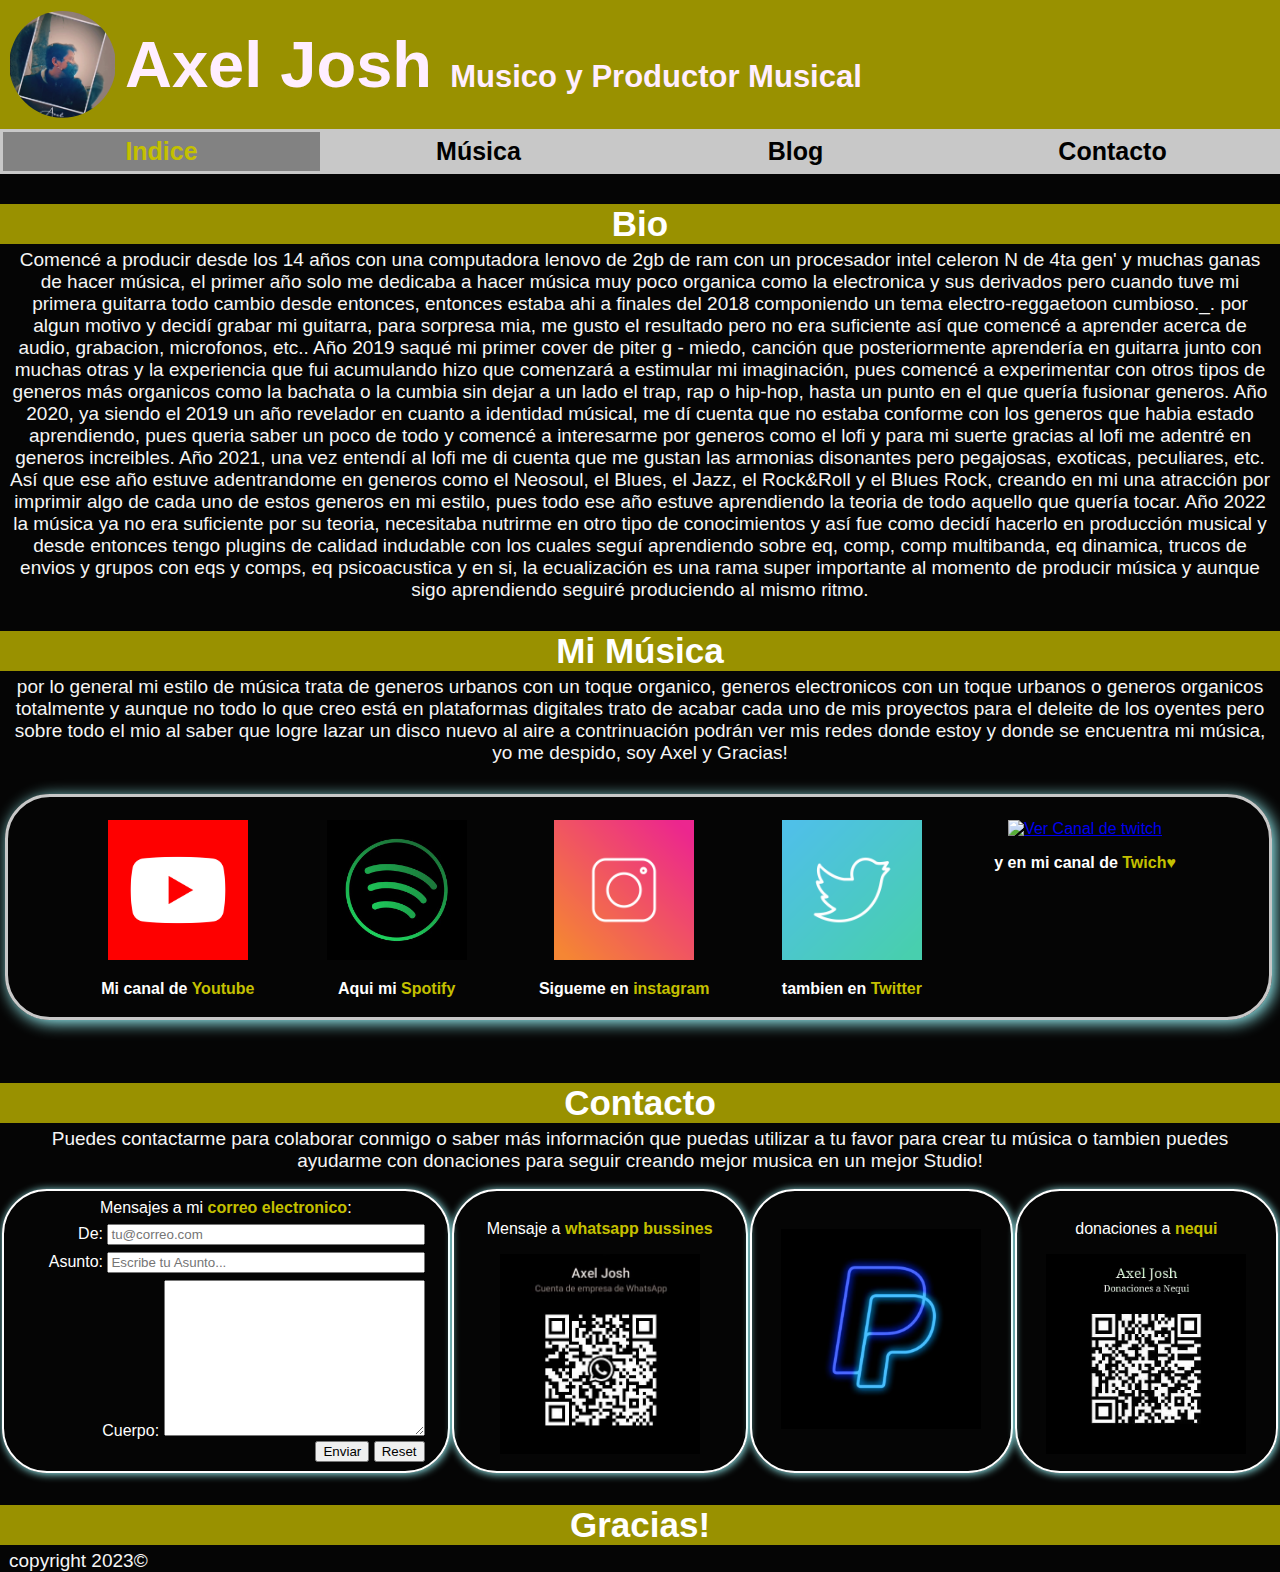
==== index.html @ 73c27e7e "first commit" ====
<!DOCTYPE html>
<html lang="es">
<head>
    <meta charset="UTF-8">
    <title>Axel Josh</title>
    <link rel="icon" href="assets/images/Axel-Josh-1.jpeg">
    <link rel="stylesheet" href="assets/css/style.css">
    <meta name="viewport" content="width=device-width, user-scalable=no, initial-scale=1.0 maximum-scale=1.0, minimum-scale=1.0">
</head>
<body>
    <header>
        <a href="index.html" class="logo">
            <img src="assets/images/Axel-Josh-1.jpeg" alt="Axel Josh" title="Axel Josh Picture" width="105rem">
            <h1 class="Nombre">Axel Josh <strong class="Subtitle">Musico y Productor Musical</strong></h1>
        </a>
        <div class="cabecera">
            <table>
                <td>
                    <tr>
                        <a href="index.html" class="page1">Indice</a>
                        <a href="music.html" class="page2">Música</a>
                        <a href="https://axeljoshblog.blogspot.com" class="page3" target="_blank">Blog</a>
                        <a href="#ContactoInfo"  class="page4">Contacto</a>
                    </tr>
                </td>
            </table>
        </div>
    </header>
    <section>
        <article>
            <div class="BgSection">
                <h2 class="Section">Bio</h2>
            </div>
            <p class="Argument">
                Comencé a producir desde los 14 años con una computadora lenovo
                de 2gb de ram con un procesador intel celeron N de 4ta gen' y muchas ganas
                de hacer música, el primer año solo me dedicaba a hacer música muy poco organica
                como la electronica y sus derivados pero cuando tuve mi primera guitarra
                todo cambio desde entonces, entonces estaba ahi a finales del 2018 componiendo
                un tema electro-reggaetoon cumbioso._. por algun motivo y decidí grabar mi guitarra,
                para sorpresa mia, me gusto el resultado pero no era suficiente así que comencé
                a aprender acerca de audio, grabacion, microfonos, etc..
                Año 2019 saqué mi primer cover de piter g - miedo, canción que posteriormente
                aprendería en guitarra junto con muchas otras y la experiencia que fui acumulando
                hizo que comenzará a estimular mi imaginación, pues comencé a experimentar
                con otros tipos de generos más organicos como la bachata o la cumbia sin dejar
                a un lado el trap, rap o hip-hop, hasta un punto en el que quería fusionar generos.
                Año 2020, ya siendo el 2019 un año revelador en cuanto a identidad músical,
                me dí cuenta que no estaba conforme con los generos que habia estado aprendiendo,
                pues queria saber un poco de todo y comencé a interesarme por generos como el lofi
                y para mi suerte gracias al lofi me adentré en generos increibles.
                Año 2021, una vez entendí al lofi me di cuenta que me gustan las armonias disonantes
                pero pegajosas, exoticas, peculiares, etc. Así que ese año estuve adentrandome
                en generos como el Neosoul, el Blues, el Jazz, el Rock&Roll y el Blues Rock,
                creando en mi una atracción por imprimir algo de cada uno de estos generos
                en mi estilo, pues todo ese año estuve aprendiendo la teoria de todo aquello que
                quería tocar. Año 2022 la música ya no era suficiente por su teoria, necesitaba
                nutrirme en otro tipo de conocimientos y así fue como decidí hacerlo
                en producción musical y desde entonces tengo plugins de calidad indudable
                con los cuales seguí aprendiendo sobre eq, comp, comp multibanda, eq dinamica,
                trucos de envios y grupos con eqs y comps, eq psicoacustica y en si, la ecualización
                es una rama super importante al momento de producir música y aunque sigo aprendiendo
                seguiré produciendo al mismo ritmo.
            </p>
        </article>
        <article>
            <div class="BgSection">
                <h2  class="Section">Mi Música</h2>
            </div>
            <p class="Argument">
                por lo general mi estilo de música trata de generos urbanos con un toque organico,
                generos electronicos con un toque urbanos o generos organicos totalmente y aunque
                no todo lo que creo está en plataformas digitales trato de acabar cada uno de mis
                proyectos para el deleite de los oyentes pero sobre todo el mio al saber que logre
                lazar un disco nuevo al aire a contrinuación podrán ver mis redes donde estoy y donde
                se encuentra mi música, yo me despido, soy Axel y Gracias!
            </p>
        </article>
        <table class="Table">
            <tr class="Redes">
                <td>
                    <a href="https://www.youtube.com/Axel_Josh" target="_blank"><img class="imgTab" src="assets/images/Youtube-Logo.jpg" alt="Ir al canal de youtube" title="Youtube Logo" width="140rem"></a>
                    <p class="links"><strong>Mi canal de <a href="https://www.youtube.com/Axel_Josh" target="_blank">Youtube</a></strong></p>
                </td>
                <td>
                    <a href="https://open.spotify.com/artist/6ZsMyAQxU6u1sXkIpvJK1P" target="_blank"><img class="imgTab" src="assets/images/Spotify-Logo.jpg" alt="Ver Canal de spotify" title="Spotify Logo" width="140rem"></a>
                    <p class="links"><strong>Aqui mi <a href="https://open.spotify.com/artist/6ZsMyAQxU6u1sXkIpvJK1P" target="_blank">Spotify</a></strong></p>
                </td>
                <td>
                    <a href="https://www.instagram.com/axel_josh_/?hl=es-la" target="_blank"><img class="imgTab" src="assets/images/IG-logo.png" alt="Ver perfil de instagram" title="Instagram Logo" width="140rem"></a>
                    <p class="links"><strong>Sigueme en <a href="https://www.instagram.com/axel_josh_/?hl=es-la" target="_blank">instagram</a></strong></p>
                </td>
                <td>
                    <a href="https://twitter.com/Axel_Josh_" target="_blank"><img class="imgTab" src="assets/images/Twitter-logo.png" alt="Ver perfil de twitter" title="Twitter Logo" width="140rem"></a>
                    <p class="links"><strong>tambien en <a href="https://twitter.com/Axel_Josh_" target="_blank">Twitter</a></strong></p>
                </td>
                <td>
                    <a href="https://www.twitch.tv/axel_josh" target="_blank"><img class="imgTab" src="assets/images/Twitch-logo.png" alt="Ver Canal de twitch" title="Twitch Logo" width="140rem"></a>
                    <p class="links"><strong>y en mi canal de <a href="https://www.twitch.tv/axel_josh" target="_blank">Twich♥</a></strong></p>
                </td>
            </tr>
        </table>
    </section>
    <footer>
        <br id="ContactoInfo">
        <div class="BgSection">
            <h2  class="Section">Contacto</h2>
        </div>
        <p class="Argument">
            Puedes contactarme para colaborar conmigo o saber más información que puedas utilizar a tu favor para crear tu música
            o tambien puedes ayudarme con donaciones para seguir creando mejor musica en un mejor Studio!
        </p>
        <table class="Table2">
            <tr class="Contacto">
                <td class="conteinerCorreo">
                    <p class="CorreoHeader">Mensajes a mi <a href="mailto:tdk.prods.company@gmail.com">correo electronico</a>:</p>
                    <form class="Correo" action="https://formsubmit.co/tdk.prods.company@gmail.com" method="POST">
                            <label id="Label_uno" for="email">De:</label>
                            <input type="email" placeholder="tu@correo.com" name="email" required> <br>
                            <label id="Label_dos" for="asunto">Asunto: </label>
                            <input type="text" placeholder="Escribe tu Asunto..." name="asunto"> <br>
                            <label id="Label_tres" for="cuerpo">Cuerpo: </label>
                            <textarea cols="30" rows="10" name="cuerpo"></textarea><br>
                            <button class="Button_uno" type="submit" >Enviar</button>
                            <button id="B2" type="reset">Reset</button> <br>
                            <input type="hidden" name="_next" value="http://127.0.0.1:5500/html/">
                    </form>
                </td>
                <td>
                    <p>Mensaje a <a href="https://wa.me/message/ABOHWVG3JJSSI1"  target="_blank">whatsapp bussines</a></p>
                    <a href="https://wa.me/message/ABOHWVG3JJSSI1" target="_blank" rel="noopener noreferrer"><img class="Img_3" src="assets/images/Wpp-Qr-AxelJosh.png" alt="QR Code Whatsapp" title="QR image Whatsapp" width="200rem"></a>
                </td>
                <td>
                    <div id="donate-button-container">
                        <div id="donate-button"></div>
                        <script src="https://www.paypalobjects.com/donate/sdk/donate-sdk.js" charset="UTF-8"></script>
                        <script>
                            PayPal.Donation.Button({
                            env:'production',
                            hosted_button_id:'5J9AV4AXDBWAL',
                            image: {
                            src:'https://www.paypalobjects.com/en_US/i/btn/btn_donateCC_LG.gif',
                            alt:'Donate with PayPal button',
                            title:'PayPal - The safer, easier way to pay online!',
                            }
                            }).render('#donate-button');
                        </script>
                    </div>
                    <a href="https://www.paypal.com/donate/?hosted_button_id=5J9AV4AXDBWAL" target="_blank"><img class="Img_4" src="assets/images/Paypal-Logo.png" alt="Paypal Donate" title="Donaciones a Paypal" width="200rem"></a>
                </td>
                <td>
                    <p>donaciones a <a href="assets/images/Nequi-Qr-AxelJosh.png" target="_blank">nequi</a></p>
                    <img class="Img_5" src="assets/images/Nequi-Qr-AxelJosh.png" alt="Nequi QR" title="Donaciones a Nequi" width="200rem">
                </td>
            </tr>
        </table>
        <div class="BgSection">
            <h2  class="Section">Gracias!</h2>
        </div>
        <p class="Argument">copyright 2023©</p>
    </footer>
</body>
</html>
---- assets/css/style.css ----
body {
    font-family: sans-serif;
    margin: 0;
    background-color: rgb(5, 5, 5);
}

header {
    padding-top: 10px;
    background-color: rgb(153, 145, 0);
}

body header a {
    box-sizing: border-box;
    width: 870px;
}

.logo img {
    margin-left: 10px;
    margin-right: 10px;
    transition: clip-path 1s ease-in-out;
    clip-path: circle(50%)
}

.logo img:hover {
    clip-path: circle(150%);
}

.logo {
    display: flex;
    align-items: center;
    text-decoration: none;
    color: black;
}

.Nombre {
    margin: 0;
    padding: 0;
    font-size: 70px;
    color: #fef;
}

.Subtitle {
    font-size: 30px;
}

.cabecera {
    display: flex;
    margin-top: 10px;
    font-size: 20px;
    background-color: rgb(200, 200, 200);
    border: 3px solid rgb(200, 200, 200);
}

.page1 {
    background-color: rgb(130, 130, 130);
    color: rgb(196, 192, 0);
    font-weight: bold;
    font-size: 25px;
    width: 100%;
    text-align: center;
    text-decoration: none;
    padding-top: 5px;
    padding-bottom: 5px;
}

.page2 {
    background-color: rgb(200, 200, 200);
    color: black;
    font-weight: bold;
    font-size: 25px;
    width: 100%;
    text-align: center;
    text-decoration: none;
    padding-top: 5px;
    padding-bottom: 5px;
}

.page3 {
    background-color: rgb(200, 200, 200);
    color: black;
    font-weight: bold;
    font-size: 25px;
    width: 100%;
    text-align: center;
    text-decoration: none;
    padding-top: 5px;
    padding-bottom: 5px;
}

.page4 {
    background-color: rgb(200, 200, 200);
    color: black;
    font-weight: bold;
    font-size: 25px;
    width: 100%;
    text-align: center;
    text-decoration: none;
    padding-top: 5px;
    padding-bottom: 5px;
}

.page2:hover {
    transition: background-color 450ms ease;
    background-color: rgb(165, 165, 165);
}

.page3:hover {
    transition: background-color 450ms ease;
    background-color: rgb(165, 165, 165);
}

.page4:hover {
    transition: background-color 450ms ease;
    background-color: rgb(165, 165, 165);
}

.Argument {
    color: whitesmoke;
    display: flex;
    font-family: 'Segoe UI', Tahoma, Geneva, Verdana, sans-serif;
    font-size: 19px;
    font-weight: lighter;
    margin: 0px 9px 0px 9px;
    text-align: center;
}

.BgSection {
    background-color: rgb(153, 145, 0);
    margin: 30px 0px 5px 0px;
    font-size: 18px;
}

.Section {
    margin: 0;
    color: white;
    text-align: center;
    font-size: 35px;
}

.Table {
    width: 99%;
    margin: 30px 5px 15px 5px;
    padding: 20px;
    padding-bottom: 0px;
    border: 3px solid rgb(200, 200, 200);
    border-radius: 45px;
    box-shadow: 3px 3px 16px rgb(158, 252, 255);
}

.Redes {
    display: flex;
    width: 100%;
    align-content: center;
    justify-content: space-evenly;
}

.Redes td {
    text-align: center;
}

table tr td a img {
    transition: box-shadow 550ms ease;
}

table tr td a img:hover {
    box-shadow: 1px 1px 12px rgb(253, 255, 158);
}

.Table2 {
    width: 100%;
    margin: 0 auto;
    margin-top: 15px;
    margin-bottom: 15px;
}

.Contacto td {
    border: 2px solid white;
    border-radius: 45px;
    color: white;
    text-align: center;
}

.Correo {
    text-align: right;
}

.CorreoHeader {
    text-align: center;
    margin: 0 auto;
    margin-top: 7px;
}

body footer tr td form input {
    width: 70%;
    margin-top: 7px;
    margin-right: 22px;
}

body footer tr td form textarea {
    margin-top: 7px;
    margin-right: 22px;
}

#B2 {
    margin-top: 1px;
    margin-bottom: 8px;
    margin-right: 22px;
}


.Correo label {
    margin-top: 10px;
    margin-bottom: 10px;
}

.Button_uno {
    margin-left: 15.5%;
    margin-bottom: 2px ;
}

.Img_3 {
    text-align: center;
    box-shadow: none;
    transition: box-shadow 400ms ease-in-out;
}

.Img_3:hover {
    box-shadow: 1px 1px 8px green;
}

.Img_4 {
    text-align: center;
    box-shadow: none;
    transition: box-shadow 400ms ease-in-out;
}

.Img_4:hover {
    box-shadow: 1px 1px 8px blue;
}

.Img_5 {
    text-align: center;
    box-shadow: none;
    transition: box-shadow 400ms ease-in-out;
}

.Img_5:hover {
    box-shadow: 1px 1px 8px blueviolet;
}

.Table2 a {
    text-decoration: none;
    color: rgb(196, 192, 0);
    font-weight: bold;
    transition: color, text-shadow 450ms ease-out;
}

.Table2 a:hover {
    color: skyblue;
    text-shadow: 1px 1px 8px rgb(158, 252, 255);
}

.Table2 td {
    box-shadow: 1px 1px 8px rgb(158, 252, 255);
}

.links {
    color: white;
}

.links a {
    text-decoration: none;
    color: rgb(196, 192, 0);
    transition: color, text-shadow 450ms ease-out;
}

.links a:hover {
    color: skyblue;
    text-shadow: 1px 1px 8px rgb(158, 252, 255);
}

.links2 a {
    text-decoration: none;
    color: rgb(196, 192, 0);
    transition: color, text-shadow 450ms ease-out; 
}

.links2 a:hover {
    color: skyblue;
    text-shadow: 1px 1px 8px rgb(158, 252, 255);
}

/* portatil */
@media screen and (max-width: 1366px) {
    .Nombre {
        font-size: 65px;
    }

    .Subtitle {
        font-size: 31px;
    }
}

/* iPad */
@media screen and (max-width: 912px) {
    .Subtitle {
        display: block;
        font-weight: 300;
    }

    .Argument {
        font-size: 22px;
    }

    .Section {
        font-size: 28px;
    }

    .Table {
        width: fit-content;
        width: 98%;
        margin: 0 auto;
        margin-top: 30px;
        margin-bottom: 15px;
    }

    table tr td a img {
        width: fit-content;
        width: 125px;
    }

    .Table2 tr {
        display: flex;
        flex-direction: column;
    }

    .Table2 {
        width: 70%;
    }

    .Table2 tr td img {
        width: fit-content;
        width: 200px;
    }
}


/* iPhone/Galaxi */
@media screen and (max-width: 540px){
    .Nombre {
        font-size: 40px;
    }
    .Subtitle {
        display: block;
        font-weight: 250;
        font-size: 18px;
    }

    .page1 {
        font-size: 18.5px;
        display: flex;
        align-items: center;
        justify-content: center;
    }
    
    .page2 {
        font-size: 18.5px;
        display: flex;
        align-items: center;
        justify-content: center;
    }
    
    .page3 {
        font-size: 18.5px;
        display: flex;
        align-items: center;
        justify-content: center;
    }
    
    .page4 {
        font-size: 18.5px;
        display: flex;
        align-items: center;
        justify-content: center;
    }

    .Argument {
        font-size: 17px;
    }

    .BgSection {
        margin: 15px 0px 5px 0px;
    }

    .Section {
        font-size: 26px;
    }

    .Table {
        width: fit-content;
        width: 70%;
        margin: 0 auto;
        margin-top: 30px;
        margin-bottom: 15px;
        display: flex;
        justify-content: center;
        align-items: center;
        align-content: center;
    }

    .Redes {
        display: flex;
        flex-direction: column;
    }

    .Redes td {
        display: flex;
        flex-direction: column;
        justify-content: center;
        align-items: center;
    }

    .Table2 {
        width: fit-content;
        width: 98%;
        margin: 0 auto;
        margin-top: 30px;
        margin-bottom: 15px;
        display: flex;
        justify-content: center;
        align-items: center;
        align-content: center;
    }

    .CorreoHeader {
        font-size: 15px;
    }

    footer table tr td form input {
        display: flex;
        margin-left: 10px;
        width: 100%;
        max-width: 90%;
    }

    #Label_uno {
        display: flex;
        justify-content: center;
    }

    #Label_dos {
        display: flex;
        justify-content: center;
    }

    #Label_tres {
        display: flex;
        justify-content: center;
    }

    footer table tr td form textarea {
        margin-left: 10px;
        width: 100%;
        max-width: 90%;
    }

    .Contacto {
        display: flex;
        flex-direction: column;
    }

    .Contacto td {
        display: flex;
        flex-direction: column;
        justify-content: center;
        align-items: center;     
    }

    .CorreoHeader {
        margin-top: 15px;
    }

    .Button_uno {
        margin-bottom: 15px;
    }

    footer table tr td {
        margin-bottom: 25px;
    }

    footer table tr td img {
        margin-bottom: 15px;
    }
}


/* Galaxi */
@media screen and (max-width: 280px) {
    .logo img {
        width: 75px;
    }
    
    .Nombre {
        font-size: 30px;
    }

    .Subtitle {
        font-size: 15px;
    }

    .page1 {
        font-size: 16.5px;
        display: flex;
        align-items: center;
        justify-content: center;
    }

    .page2 {
        font-size: 16.5px;
        display: flex;
        align-items: center;
        justify-content: center;
    }

    .page3 {
        font-size: 16.5px;
        display: flex;
        align-items: center;
        justify-content: center;
    }

    .page4 {
        font-size: 16.5px;
        display: flex;
        align-items: center;
        justify-content: center;
    }

    .Argument {
        font-size: 15px;
    }

    .Section {
        font-size: 21px;
    }

    .CorreoHeader {
        font-size: 15px;
    }

    footer table tr td form input {
        display: flex;
        margin-left: 10px;
        width: 100%;
        max-width: 90%;
    }

    #Label_uno {
        display: flex;
        justify-content: center;
    }

    #Label_dos {
        display: flex;
        justify-content: center;
    }

    #Label_tres {
        display: flex;
        justify-content: center;
    }

    footer table tr td form textarea {
        margin-left: 10px;
        width: 100%;
        max-width: 90%;
    }
}
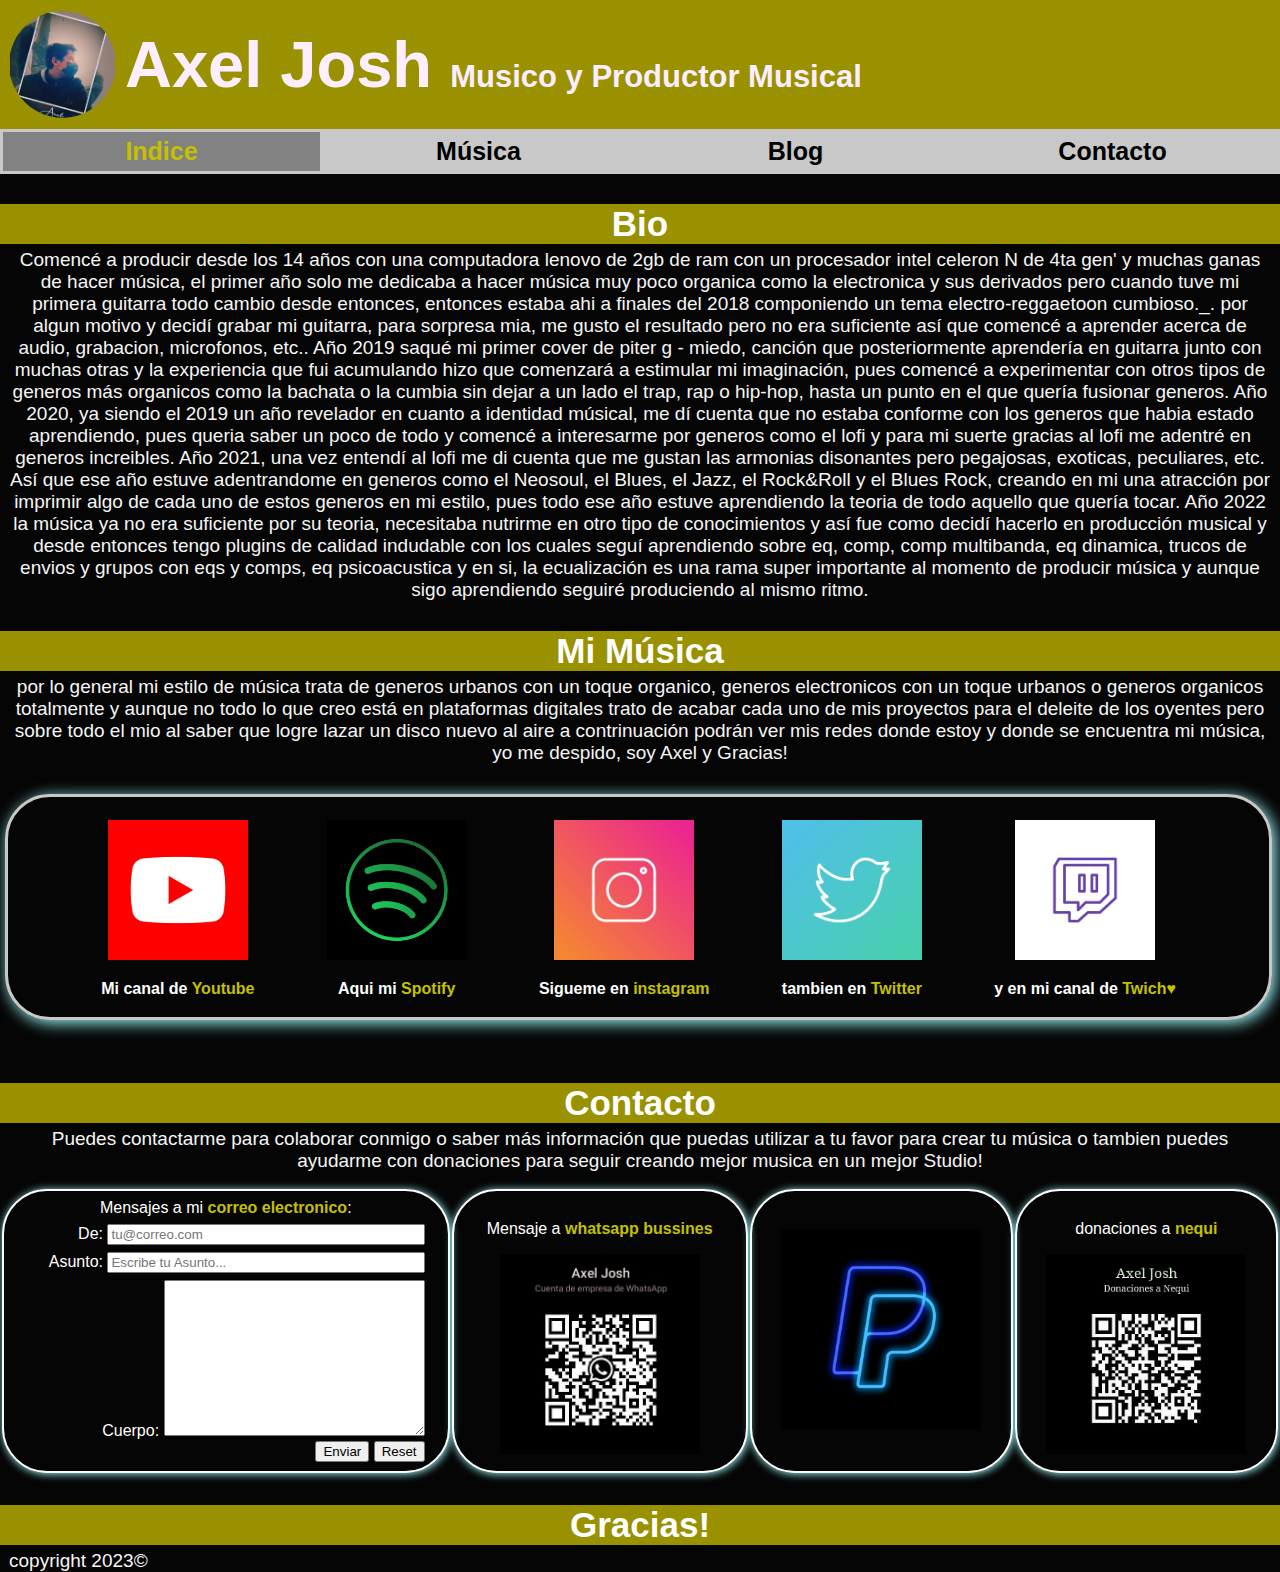
==== commit 9a2d1e7a: "Update index.html" ====
--- a/index.html
+++ b/index.html
@@ -95,7 +95,7 @@
                     <p class="links"><strong>tambien en <a href="https://twitter.com/Axel_Josh_" target="_blank">Twitter</a></strong></p>
                 </td>
                 <td>
-                    <a href="https://www.twitch.tv/axel_josh" target="_blank"><img class="imgTab" src="assets/images/Twitch-logo.png" alt="Ver Canal de twitch" title="Twitch Logo" width="140rem"></a>
+                    <a href="https://www.twitch.tv/axel_josh" target="_blank"><img class="imgTab" src="assets/images/Twitch-Logo.png" alt="Ver Canal de twitch" title="Twitch Logo" width="140rem"></a>
                     <p class="links"><strong>y en mi canal de <a href="https://www.twitch.tv/axel_josh" target="_blank">Twich♥</a></strong></p>
                 </td>
             </tr>
@@ -160,4 +160,4 @@
         <p class="Argument">copyright 2023©</p>
     </footer>
 </body>
-</html>+</html>
